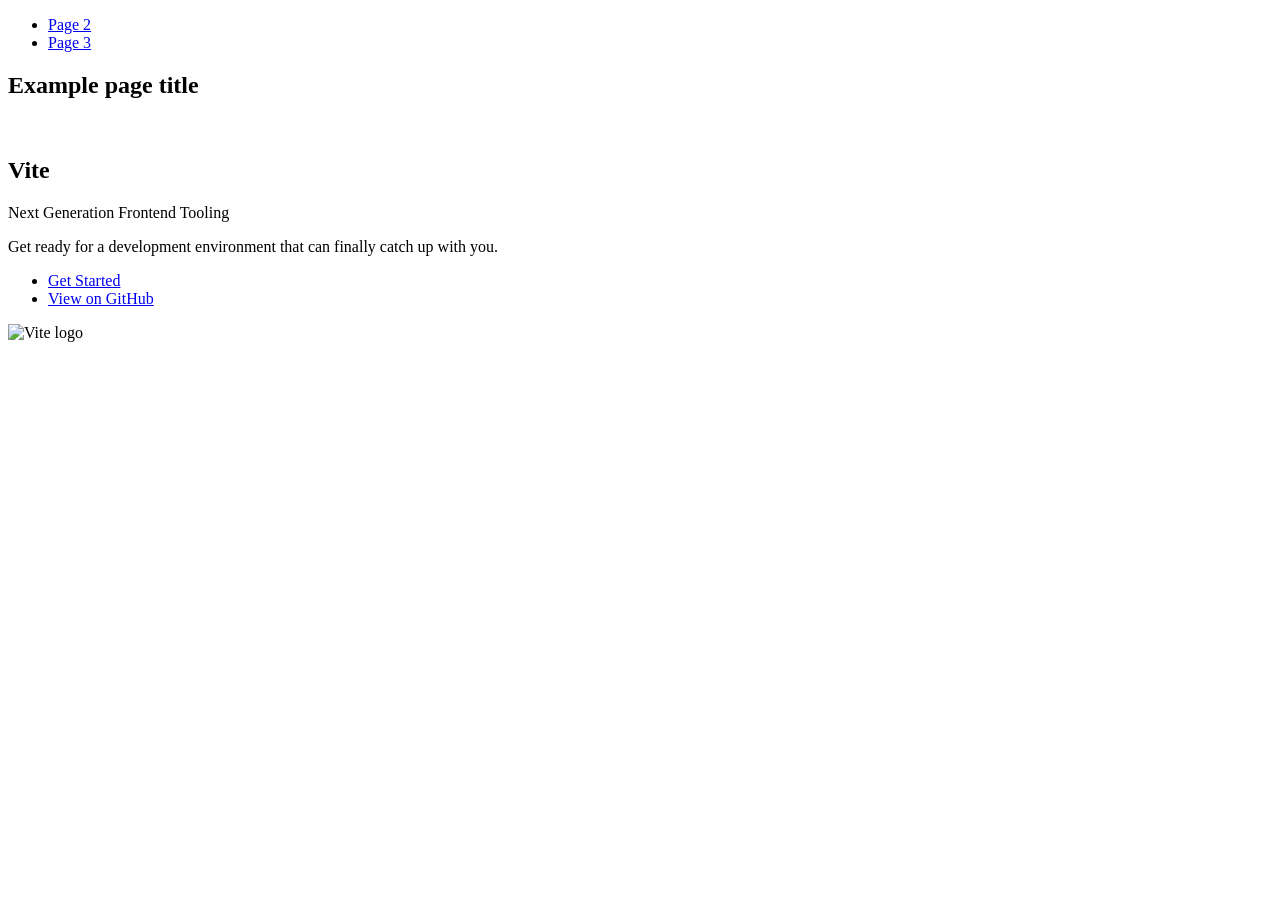
==== index.html @ df6c2600 "Deploying to gh-pages from @ podyryakoanatoliy/goit-js-hw-12@b1eece3c4621e37e2574a5e6266e9c6e0cddcb1" ====
<!DOCTYPE html>
<html lang="en">
  <head>
    <meta charset="UTF-8" />
    <link rel="icon" type="image/svg+xml" href="/vanilla-app-template/favicon.svg" />
    <meta name="viewport" content="width=device-width, initial-scale=1.0" />
    <title>Vanilla App Template</title>
    
    <script type="module" crossorigin src="/vanilla-app-template/commonHelpers.js"></script>
    <link rel="stylesheet" href="/vanilla-app-template/assets/index-10c40100.css">
  </head>
  <body>
    <header class="header">
  <nav class="nav">
    <ul class="nav-list">
      <li class="nav-item">
        <a href="./page-2.html" class="nav-link">Page 2</a>
      </li>

      <li class="nav-item">
        <a href="./page-3.html" class="nav-link">Page 3</a>
      </li>
    </ul>
  </nav>
</header>


    <section>
      <h1>Example page title</h1>
      <!-- Path to images as from index.html file -->
      <img src="/vanilla-app-template/assets/javascript-8dac5379.svg" alt="" />
    </section>

    <!-- Loads the specified .html file -->
    <section class="vite-promo">
  <div class="container">
    <div class="wrapper">
      <h2 class="title">
        <span class="gradient">Vite</span>
      </h2>
      <p class="text">Next Generation Frontend Tooling</p>
      <p class="tagline">
        Get ready for a development environment that can finally catch up with
        you.
      </p>

      <ul class="actions">
        <li class="action">
          <a
            class="link"
            href="https://vitejs.dev/guide/"
            target="_blank"
            rel="noopener noreferrer"
            >Get Started</a
          >
        </li>
        <li class="action">
          <a
            class="link"
            href="https://github.com/vitejs/vite"
            target="_blank"
            rel="noopener noreferrer"
            >View on GitHub</a
          >
        </li>
      </ul>
    </div>

    <div class="thumb">
      <!-- Path to images as from index.html file -->
      <img
        class="pic"
        src="/vanilla-app-template/assets/vite-logo-51249ca9.png"
        alt="Vite logo"
        width="640"
        height="640"
      />
    </div>
  </div>
</section>


    
  </body>
</html>
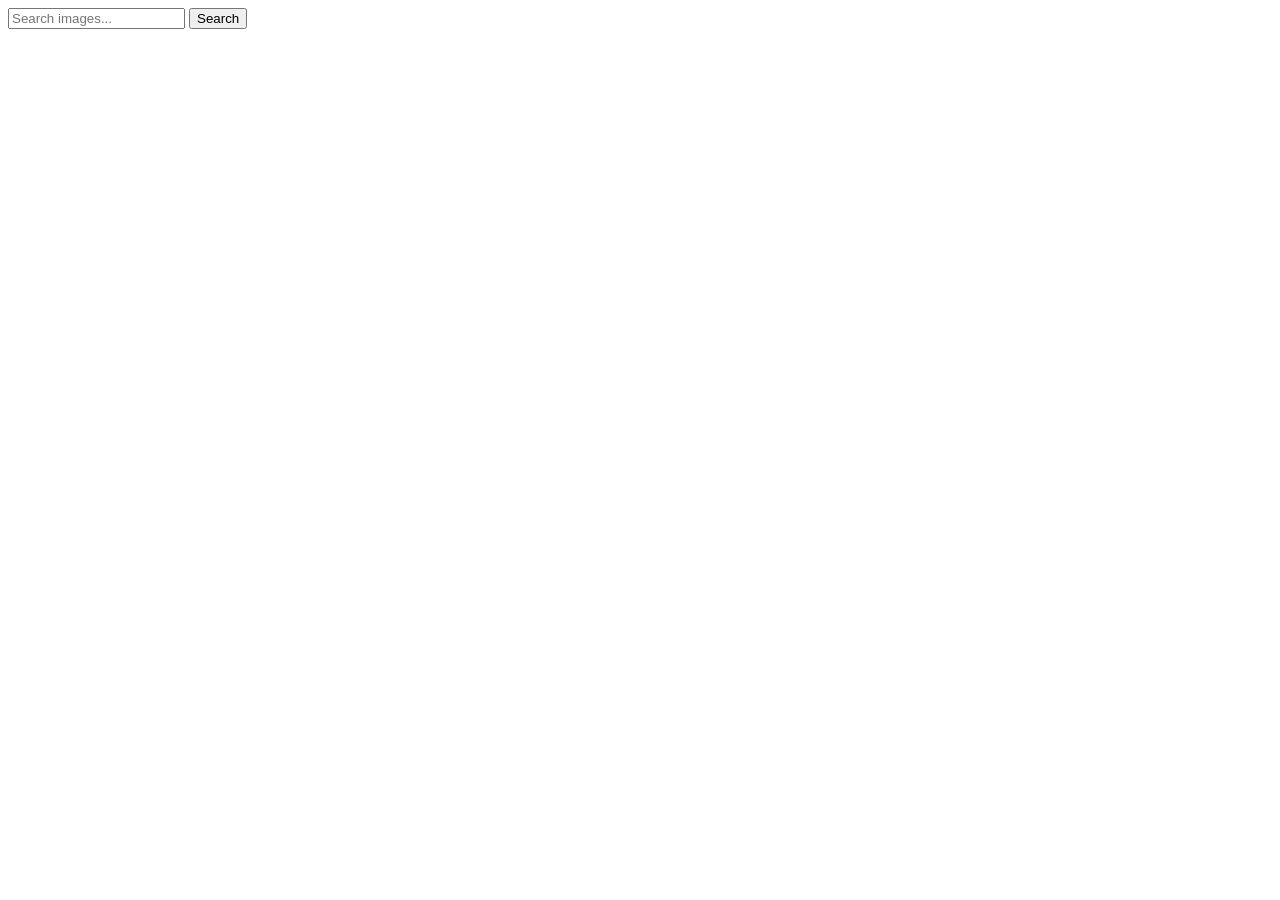
==== commit 4b892b6f: "Deploying to gh-pages from @ podyryakoanatoliy/goit-js-hw-12@bf916e40336748d22aa791b1bf9a026e985cbd3" ====
--- a/index.html
+++ b/index.html
@@ -2,83 +2,29 @@
 <html lang="en">
   <head>
     <meta charset="UTF-8" />
-    <link rel="icon" type="image/svg+xml" href="/vanilla-app-template/favicon.svg" />
+    <link rel="icon" type="image/svg+xml" href="/favicon.svg" />
     <meta name="viewport" content="width=device-width, initial-scale=1.0" />
     <title>Vanilla App Template</title>
     
-    <script type="module" crossorigin src="/vanilla-app-template/commonHelpers.js"></script>
-    <link rel="stylesheet" href="/vanilla-app-template/assets/index-10c40100.css">
+    <script type="module" crossorigin src="/goit-js-hw-12/commonHelpers.js"></script>
+    <link rel="modulepreload" crossorigin href="/goit-js-hw-12/assets/vendor-8c59ed88.js">
+    <link rel="stylesheet" href="/goit-js-hw-12/assets/vendor-1cd1f9d9.css">
+    <link rel="stylesheet" href="/goit-js-hw-12/assets/index-ce7bc7a1.css">
   </head>
   <body>
-    <header class="header">
-  <nav class="nav">
-    <ul class="nav-list">
-      <li class="nav-item">
-        <a href="./page-2.html" class="nav-link">Page 2</a>
-      </li>
+    <section class="container">
+      <div class="form-div">
+        <form action="" class="input-form">
+          <input class="my-input" type="text" placeholder="Search images..." />
+          <button type="submit" class="form-btn">Search</button>
+        </form>
+        <span class="loader"></span>
+      </div>
 
-      <li class="nav-item">
-        <a href="./page-3.html" class="nav-link">Page 3</a>
-      </li>
-    </ul>
-  </nav>
-</header>
-
-
-    <section>
-      <h1>Example page title</h1>
-      <!-- Path to images as from index.html file -->
-      <img src="/vanilla-app-template/assets/javascript-8dac5379.svg" alt="" />
+      <div class="js-markup-photo">
+        <ul class="js-markup-list"></ul>
+      </div>
     </section>
-
-    <!-- Loads the specified .html file -->
-    <section class="vite-promo">
-  <div class="container">
-    <div class="wrapper">
-      <h2 class="title">
-        <span class="gradient">Vite</span>
-      </h2>
-      <p class="text">Next Generation Frontend Tooling</p>
-      <p class="tagline">
-        Get ready for a development environment that can finally catch up with
-        you.
-      </p>
-
-      <ul class="actions">
-        <li class="action">
-          <a
-            class="link"
-            href="https://vitejs.dev/guide/"
-            target="_blank"
-            rel="noopener noreferrer"
-            >Get Started</a
-          >
-        </li>
-        <li class="action">
-          <a
-            class="link"
-            href="https://github.com/vitejs/vite"
-            target="_blank"
-            rel="noopener noreferrer"
-            >View on GitHub</a
-          >
-        </li>
-      </ul>
-    </div>
-
-    <div class="thumb">
-      <!-- Path to images as from index.html file -->
-      <img
-        class="pic"
-        src="/vanilla-app-template/assets/vite-logo-51249ca9.png"
-        alt="Vite logo"
-        width="640"
-        height="640"
-      />
-    </div>
-  </div>
-</section>
-
 
     
   </body>
